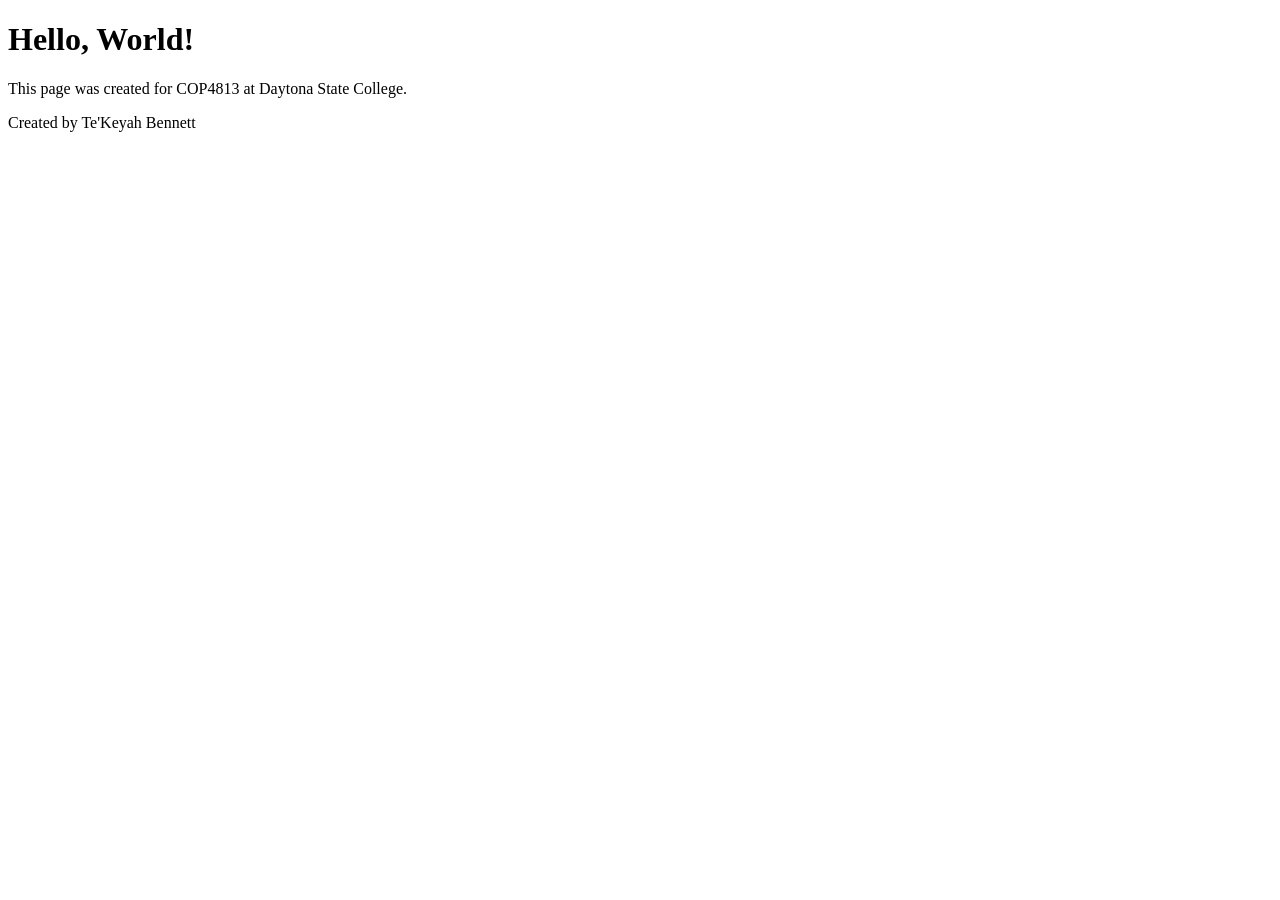
==== index.html @ b03c89e9 "Add initial HTML structure for the webpage" ====
<!DOCTYPE html>
<html lang="en">
<head>
<meta charset="UTF-8">
<title>Hello World</title>
</head>
<body>

<header>
  <h1>Hello, World!</h1>
</header>

<main>
  <p>This page was created for COP4813 at Daytona State College.</p>
</main>

<footer>
  <p>Created by Te'Keyah Bennett</p>
</footer>

</body>
</html>
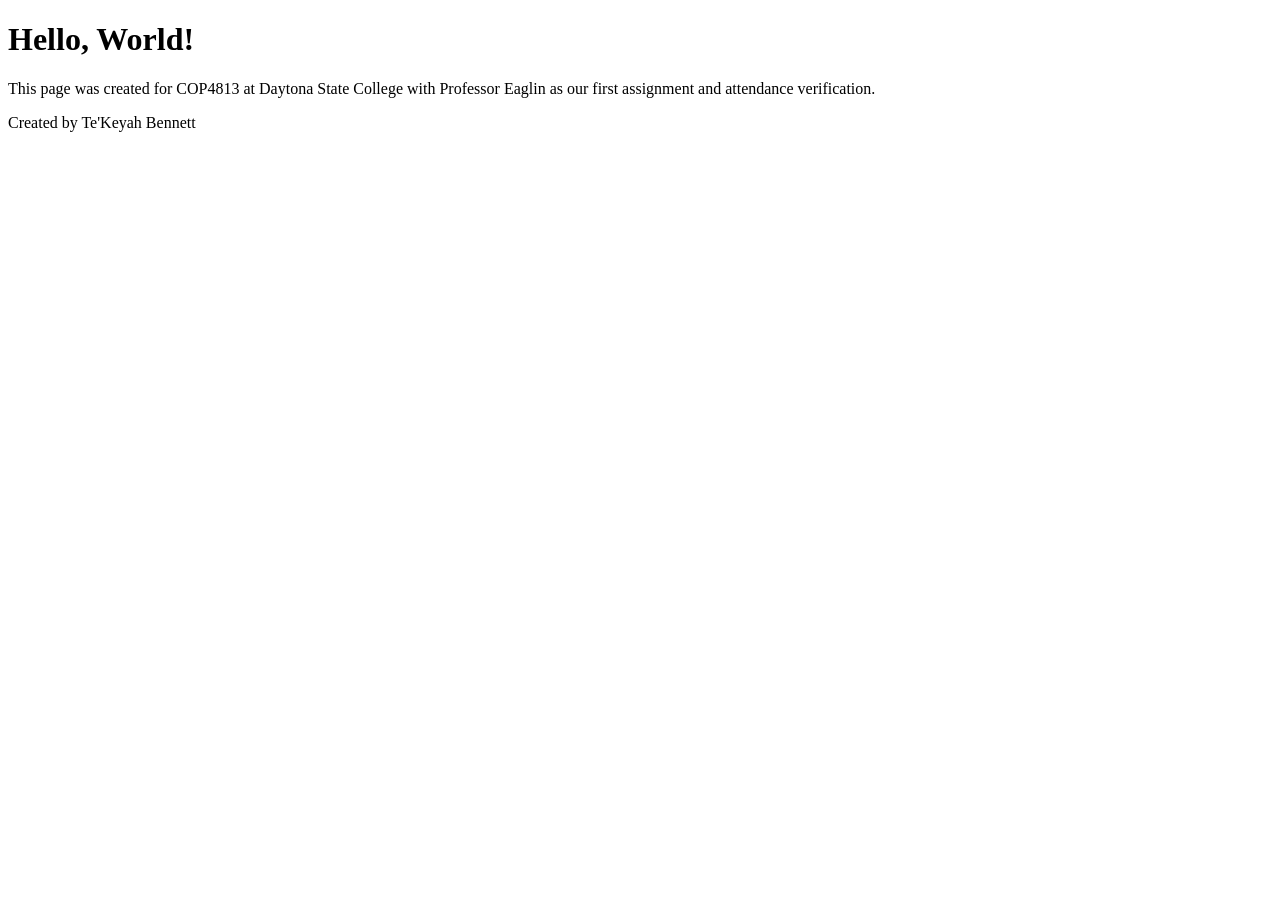
==== commit 347cd264: "Update assignment description in index.html Expanded the paragraph to include details about the assi" ====
--- a/index.html
+++ b/index.html
@@ -11,7 +11,7 @@
 </header>
 
 <main>
-  <p>This page was created for COP4813 at Daytona State College.</p>
+  <p>This page was created for COP4813 at Daytona State College with Professor Eaglin as our first assignment and attendance verification.</p>
 </main>
 
 <footer>
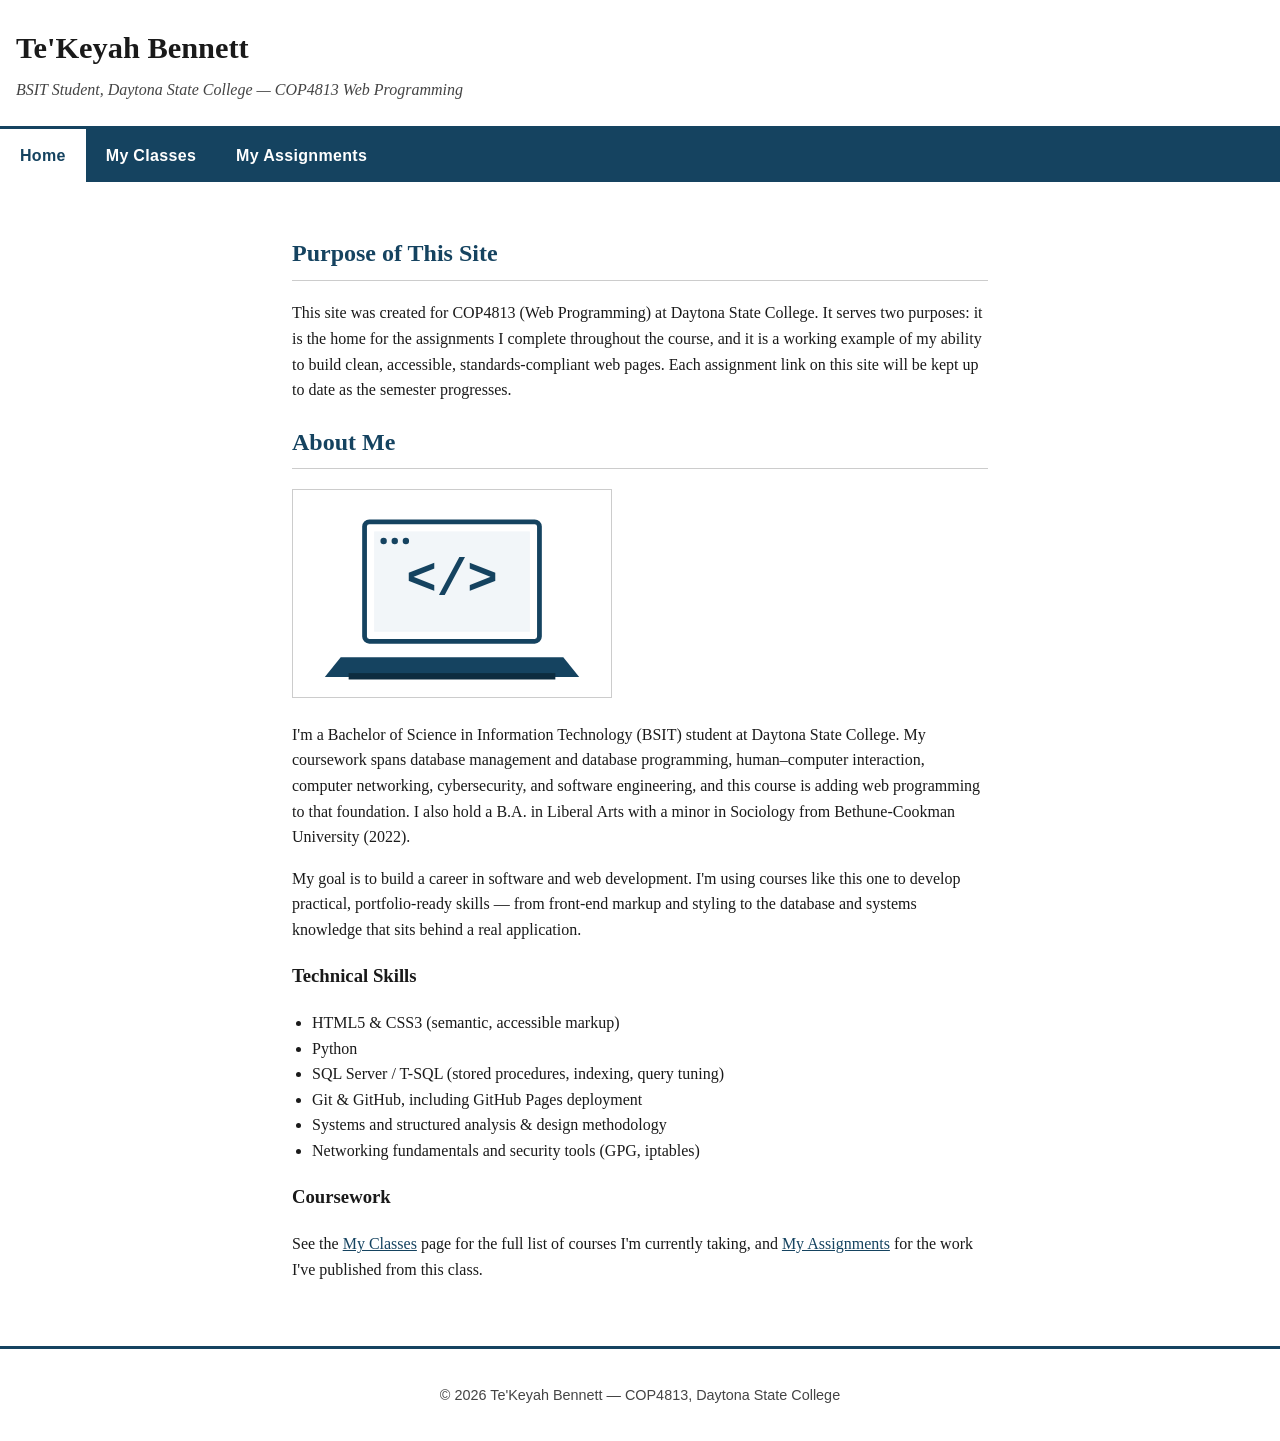
==== commit b85423af: "Assignment 2: replace Hello World with full site (menu, about, classes, assignments)" ====
--- a/index.html
+++ b/index.html
@@ -1,22 +1,78 @@
 <!DOCTYPE html>
 <html lang="en">
 <head>
-<meta charset="UTF-8">
-<title>Hello World</title>
+  <meta charset="UTF-8">
+  <meta name="viewport" content="width=device-width, initial-scale=1.0">
+  <title>Te'Keyah Bennett | COP4813 Web Portfolio</title>
+  <meta name="description" content="Personal web site of Te'Keyah Bennett, a BSIT student at Daytona State College, built for COP4813 Web Programming to showcase coursework and web development skills.">
+  <meta name="author" content="Te'Keyah Bennett">
+  <link rel="stylesheet" href="style.css">
 </head>
 <body>
+  <a class="skip-link" href="#main-content">Skip to main content</a>
 
-<header>
-  <h1>Hello, World!</h1>
-</header>
+  <header>
+    <h1>Te'Keyah Bennett</h1>
+    <p class="tagline">BSIT Student, Daytona State College &mdash; COP4813 Web Programming</p>
+  </header>
 
-<main>
-  <p>This page was created for COP4813 at Daytona State College with Professor Eaglin as our first assignment and attendance verification.</p>
-</main>
+  <nav class="main-nav" aria-label="Primary">
+    <ul>
+      <li><a href="index.html" aria-current="page">Home</a></li>
+      <li><a href="classes.html">My Classes</a></li>
+      <li><a href="assignments.html">My Assignments</a></li>
+    </ul>
+  </nav>
 
-<footer>
-  <p>Created by Te'Keyah Bennett</p>
-</footer>
+  <main id="main-content">
+    <h2>Purpose of This Site</h2>
+    <p>
+      This site was created for COP4813 (Web Programming) at Daytona State
+      College. It serves two purposes: it is the home for the assignments I
+      complete throughout the course, and it is a working example of my
+      ability to build clean, accessible, standards-compliant web pages.
+      Each assignment link on this site will be kept up to date as the
+      semester progresses.
+    </p>
 
+    <h2>About Me</h2>
+    <img src="site-graphic.svg" alt="Line illustration of a laptop displaying code brackets, representing web programming" width="320" height="208" class="about-graphic">
+    <p>
+      I'm a Bachelor of Science in Information Technology (BSIT) student at
+      Daytona State College. My coursework spans database management and
+      database programming, human&ndash;computer interaction, computer
+      networking, cybersecurity, and software engineering, and this course
+      is adding web programming to that foundation. I also hold a
+      B.A. in Liberal Arts with a minor in Sociology from
+      Bethune-Cookman University (2022).
+    </p>
+    <p>
+      My goal is to build a career in software and web development. I'm
+      using courses like this one to develop practical, portfolio-ready
+      skills &mdash; from front-end markup and styling to the database and
+      systems knowledge that sits behind a real application.
+    </p>
+
+    <h3>Technical Skills</h3>
+    <ul class="plain-list">
+      <li>HTML5 &amp; CSS3 (semantic, accessible markup)</li>
+      <li>Python</li>
+      <li>SQL Server / T-SQL (stored procedures, indexing, query tuning)</li>
+      <li>Git &amp; GitHub, including GitHub Pages deployment</li>
+      <li>Systems and structured analysis &amp; design methodology</li>
+      <li>Networking fundamentals and security tools (GPG, iptables)</li>
+    </ul>
+
+    <h3>Coursework</h3>
+    <p>
+      See the <a href="classes.html">My Classes</a> page for the full list
+      of courses I'm currently taking, and <a href="assignments.html">My
+      Assignments</a> for the work I've published from this class.
+    </p>
+  </main>
+
+  <footer>
+    <p>&copy; 2026 Te&#39;Keyah Bennett &mdash; COP4813, Daytona State College</p>
+  </footer>
 </body>
 </html>
--- a/style.css
+++ b/style.css
@@ -0,0 +1,174 @@
+/* ==========================================================================
+   style.css
+   Single external stylesheet for Te'Keyah Bennett's COP4813 web site.
+   Plain, high-contrast layout: black text on white, one accent color.
+   ========================================================================== */
+
+:root {
+  --accent: #154360;      /* single accent color, used sparingly */
+  --text: #1a1a1a;        /* near-black body text */
+  --bg: #ffffff;          /* white background */
+  --border: #cccccc;
+  --focus: #b45309;       /* distinct, high-contrast focus outline color */
+}
+
+* {
+  box-sizing: border-box;
+}
+
+html {
+  font-size: 100%;
+}
+
+body {
+  margin: 0;
+  padding: 0;
+  background-color: var(--bg);
+  color: var(--text);
+  font-family: Georgia, "Times New Roman", Times, serif;
+  line-height: 1.6;
+}
+
+/* Skip link for keyboard / screen-reader users (ADA/WCAG 2.4.1) */
+.skip-link {
+  position: absolute;
+  left: -999px;
+  top: 0;
+  background: var(--accent);
+  color: #ffffff;
+  padding: 0.75em 1em;
+  z-index: 100;
+}
+
+.skip-link:focus {
+  left: 0;
+}
+
+/* Visible, high-contrast focus indicator on every interactive element */
+a:focus,
+button:focus {
+  outline: 3px solid var(--focus);
+  outline-offset: 2px;
+}
+
+header {
+  border-bottom: 3px solid var(--accent);
+  padding: 1.5rem 1rem;
+}
+
+header h1 {
+  margin: 0 0 0.25rem 0;
+  font-size: 1.9rem;
+  color: var(--text);
+}
+
+header p.tagline {
+  margin: 0;
+  font-style: italic;
+  color: #444444;
+}
+
+/* Primary navigation menu */
+nav.main-nav {
+  background-color: var(--accent);
+}
+
+nav.main-nav ul {
+  list-style: none;
+  margin: 0;
+  padding: 0;
+  display: flex;
+  flex-wrap: wrap;
+}
+
+nav.main-nav li {
+  margin: 0;
+}
+
+nav.main-nav a {
+  display: block;
+  padding: 0.85em 1.25em;
+  color: #ffffff;
+  text-decoration: none;
+  font-family: Arial, Helvetica, sans-serif;
+  font-weight: bold;
+  letter-spacing: 0.02em;
+}
+
+nav.main-nav a:hover,
+nav.main-nav a:focus {
+  background-color: #ffffff;
+  color: var(--accent);
+}
+
+nav.main-nav a[aria-current="page"] {
+  background-color: #ffffff;
+  color: var(--accent);
+}
+
+main {
+  max-width: 46rem;
+  margin: 0 auto;
+  padding: 2rem 1.25rem 3rem 1.25rem;
+}
+
+main h2 {
+  color: var(--accent);
+  border-bottom: 1px solid var(--border);
+  padding-bottom: 0.3em;
+}
+
+main h3 {
+  color: var(--text);
+}
+
+a {
+  color: var(--accent);
+}
+
+a:visited {
+  color: #4a3b6b;
+}
+
+ul.plain-list,
+ol.plain-list {
+  padding-left: 1.25rem;
+}
+
+.about-graphic {
+  display: block;
+  max-width: 100%;
+  height: auto;
+  margin: 1rem 0 1.5rem 0;
+  border: 1px solid var(--border);
+}
+
+.card {
+  border: 1px solid var(--border);
+  padding: 1rem 1.25rem;
+  margin-bottom: 1rem;
+}
+
+.you-are-here {
+  font-weight: bold;
+}
+
+.note {
+  font-size: 0.9rem;
+  color: #444444;
+}
+
+footer {
+  border-top: 3px solid var(--accent);
+  padding: 1.25rem;
+  text-align: center;
+  font-family: Arial, Helvetica, sans-serif;
+  font-size: 0.9rem;
+  color: #444444;
+}
+
+@media (max-width: 40rem) {
+  nav.main-nav ul {
+    flex-direction: column;
+  }
+}
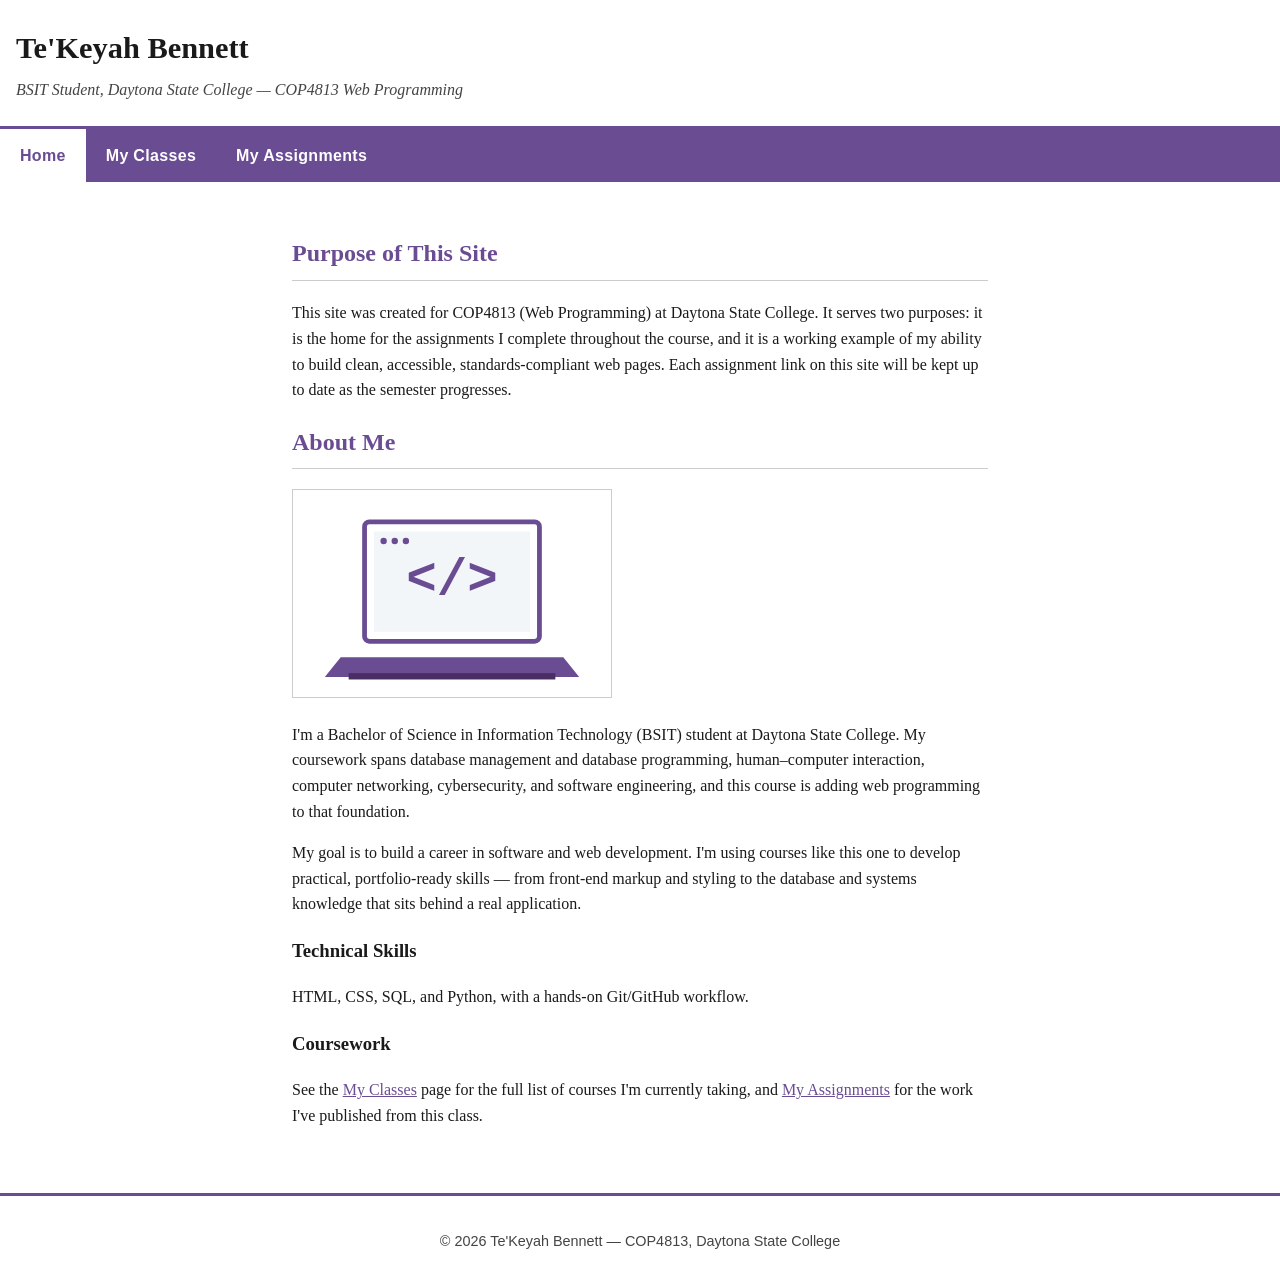
==== commit 56baf281: "Switch accent color to lavender, correct About section, trim skills, fix class list" ====
--- a/index.html
+++ b/index.html
@@ -42,9 +42,7 @@
       Daytona State College. My coursework spans database management and
       database programming, human&ndash;computer interaction, computer
       networking, cybersecurity, and software engineering, and this course
-      is adding web programming to that foundation. I also hold a
-      B.A. in Liberal Arts with a minor in Sociology from
-      Bethune-Cookman University (2022).
+      is adding web programming to that foundation.
     </p>
     <p>
       My goal is to build a career in software and web development. I'm
@@ -54,14 +52,7 @@
     </p>
 
     <h3>Technical Skills</h3>
-    <ul class="plain-list">
-      <li>HTML5 &amp; CSS3 (semantic, accessible markup)</li>
-      <li>Python</li>
-      <li>SQL Server / T-SQL (stored procedures, indexing, query tuning)</li>
-      <li>Git &amp; GitHub, including GitHub Pages deployment</li>
-      <li>Systems and structured analysis &amp; design methodology</li>
-      <li>Networking fundamentals and security tools (GPG, iptables)</li>
-    </ul>
+    <p>HTML, CSS, SQL, and Python, with a hands-on Git/GitHub workflow.</p>
 
     <h3>Coursework</h3>
     <p>
--- a/style.css
+++ b/style.css
@@ -5,7 +5,7 @@
    ========================================================================== */
 
 :root {
-  --accent: #154360;      /* single accent color, used sparingly */
+  --accent: #6a4c93;      /* single accent color, used sparingly (lavender) */
   --text: #1a1a1a;        /* near-black body text */
   --bg: #ffffff;          /* white background */
   --border: #cccccc;
@@ -127,7 +127,7 @@
 }
 
 a:visited {
-  color: #4a3b6b;
+  color: #4a2e63;
 }
 
 ul.plain-list,
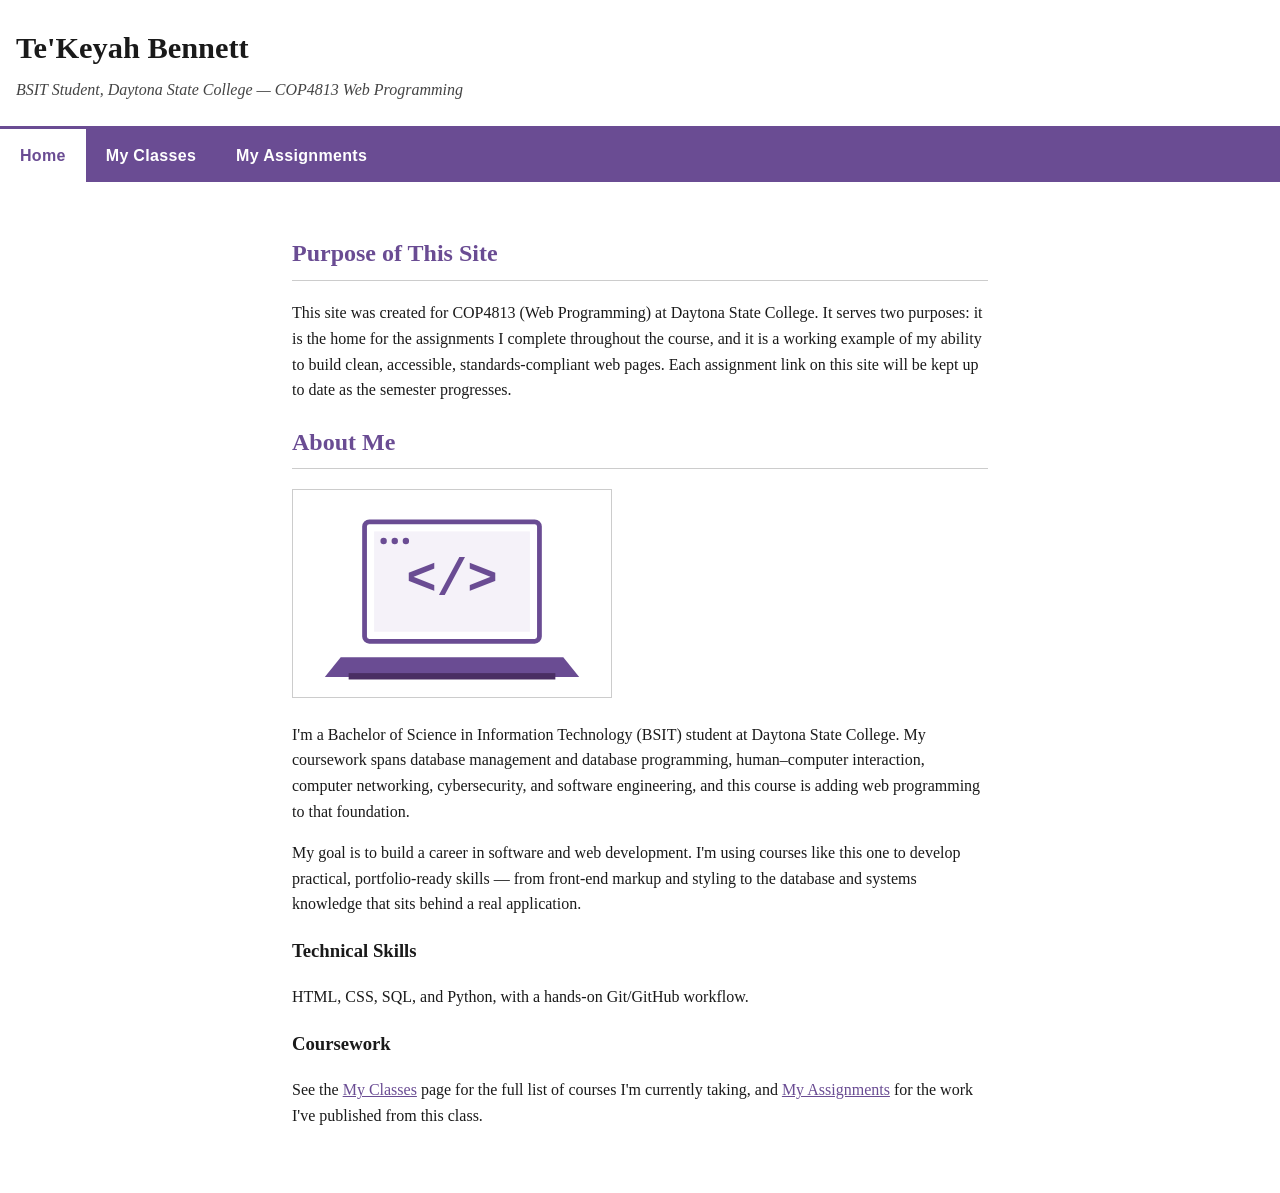
==== commit b1d00cc2: "Remove copyright footer" ====
--- a/index.html
+++ b/index.html
@@ -62,8 +62,5 @@
     </p>
   </main>
 
-  <footer>
-    <p>&copy; 2026 Te&#39;Keyah Bennett &mdash; COP4813, Daytona State College</p>
-  </footer>
 </body>
 </html>
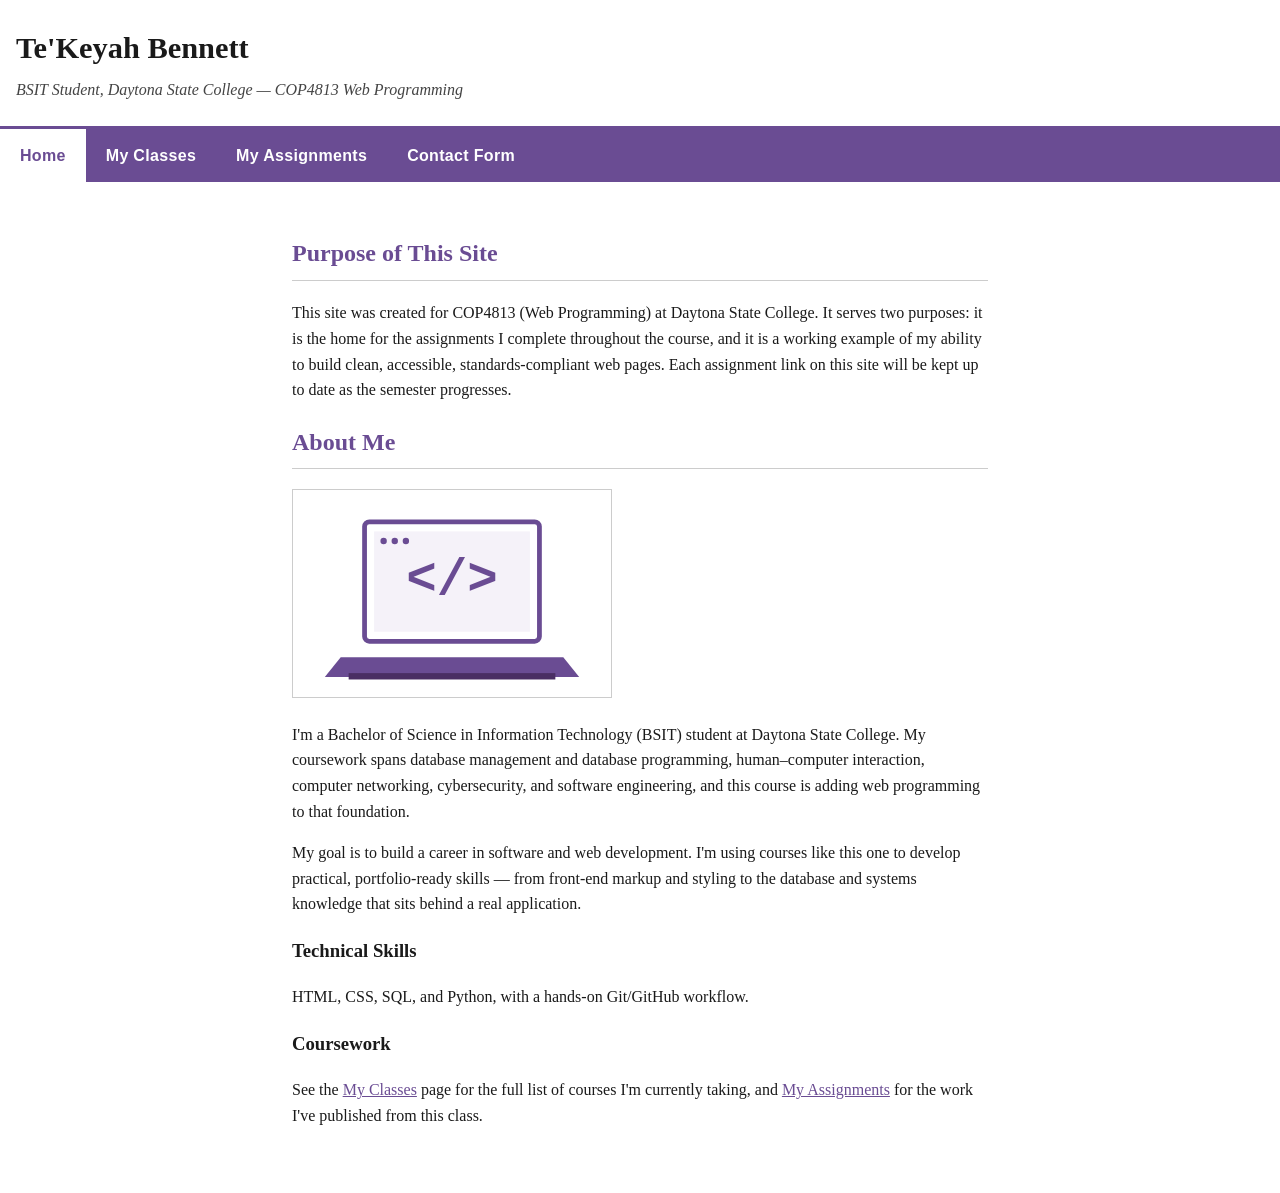
==== commit 63ebb914: "Add Contact Form link to navigation menu" ====
--- a/index.html
+++ b/index.html
@@ -21,6 +21,7 @@
       <li><a href="index.html" aria-current="page">Home</a></li>
       <li><a href="classes.html">My Classes</a></li>
       <li><a href="assignments.html">My Assignments</a></li>
+            <li><a href="form.html">Contact Form</a></li>
     </ul>
   </nav>
 
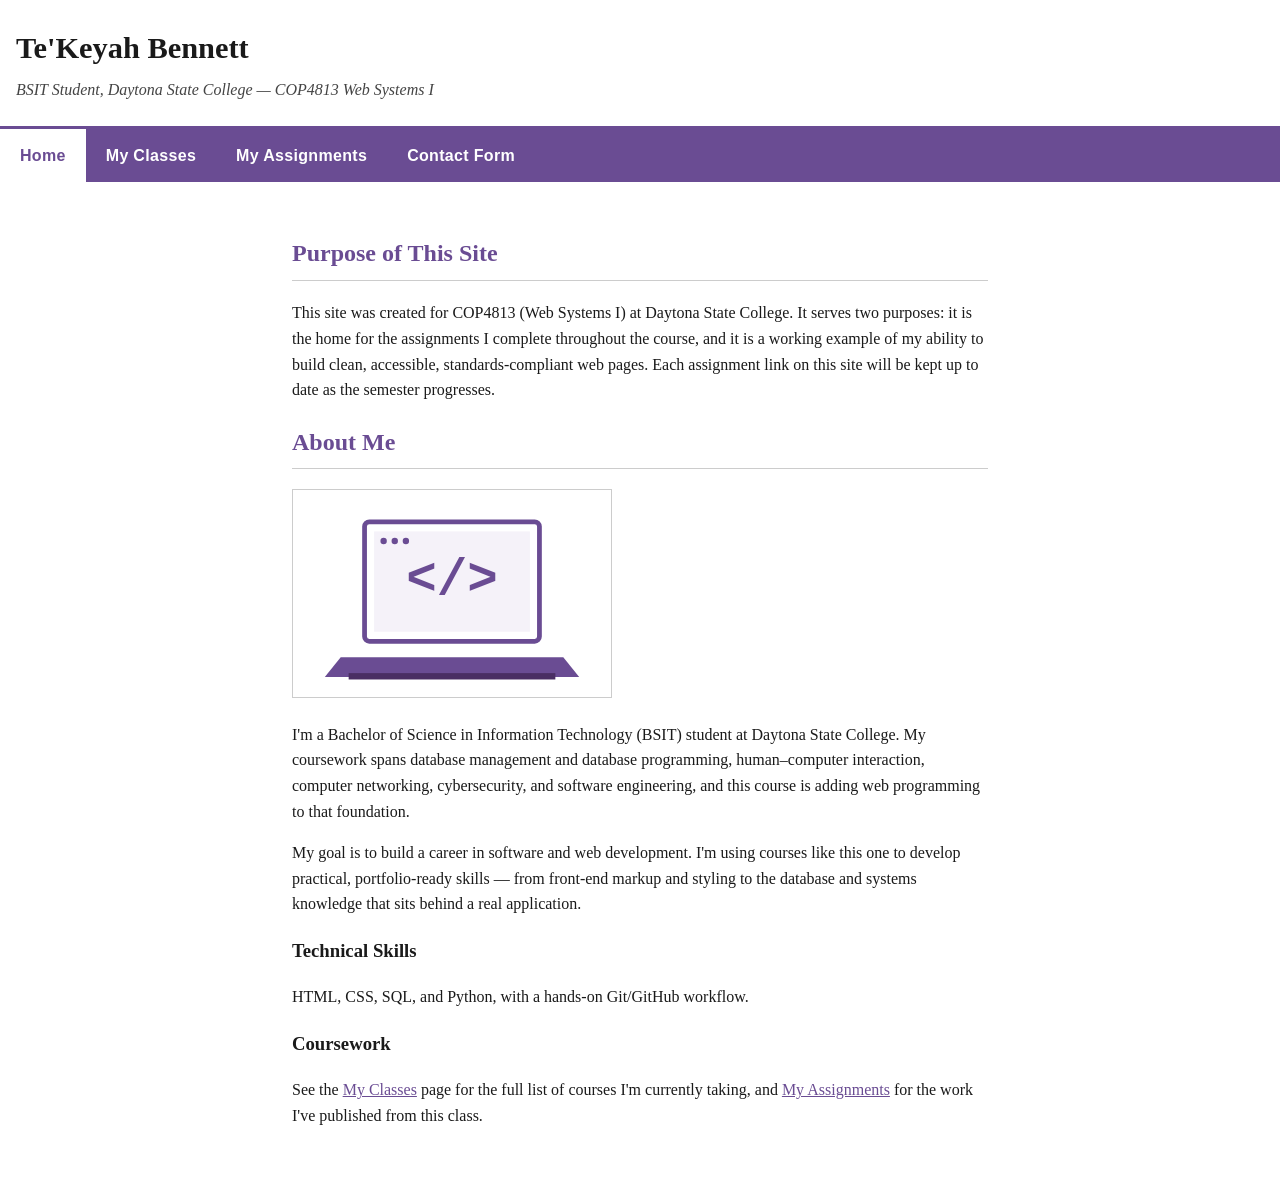
==== commit 43183de6: "Correct course name to Web Systems I" ====
--- a/index.html
+++ b/index.html
@@ -4,7 +4,7 @@
   <meta charset="UTF-8">
   <meta name="viewport" content="width=device-width, initial-scale=1.0">
   <title>Te'Keyah Bennett | COP4813 Web Portfolio</title>
-  <meta name="description" content="Personal web site of Te'Keyah Bennett, a BSIT student at Daytona State College, built for COP4813 Web Programming to showcase coursework and web development skills.">
+  <meta name="description" content="Personal web site of Te'Keyah Bennett, a BSIT student at Daytona State College, built for COP4813 Web Systems I to showcase coursework and web development skills.">
   <meta name="author" content="Te'Keyah Bennett">
   <link rel="stylesheet" href="style.css">
 </head>
@@ -13,7 +13,7 @@
 
   <header>
     <h1>Te'Keyah Bennett</h1>
-    <p class="tagline">BSIT Student, Daytona State College &mdash; COP4813 Web Programming</p>
+    <p class="tagline">BSIT Student, Daytona State College &mdash; COP4813 Web Systems I</p>
   </header>
 
   <nav class="main-nav" aria-label="Primary">
@@ -28,7 +28,7 @@
   <main id="main-content">
     <h2>Purpose of This Site</h2>
     <p>
-      This site was created for COP4813 (Web Programming) at Daytona State
+      This site was created for COP4813 (Web Systems I) at Daytona State
       College. It serves two purposes: it is the home for the assignments I
       complete throughout the course, and it is a working example of my
       ability to build clean, accessible, standards-compliant web pages.
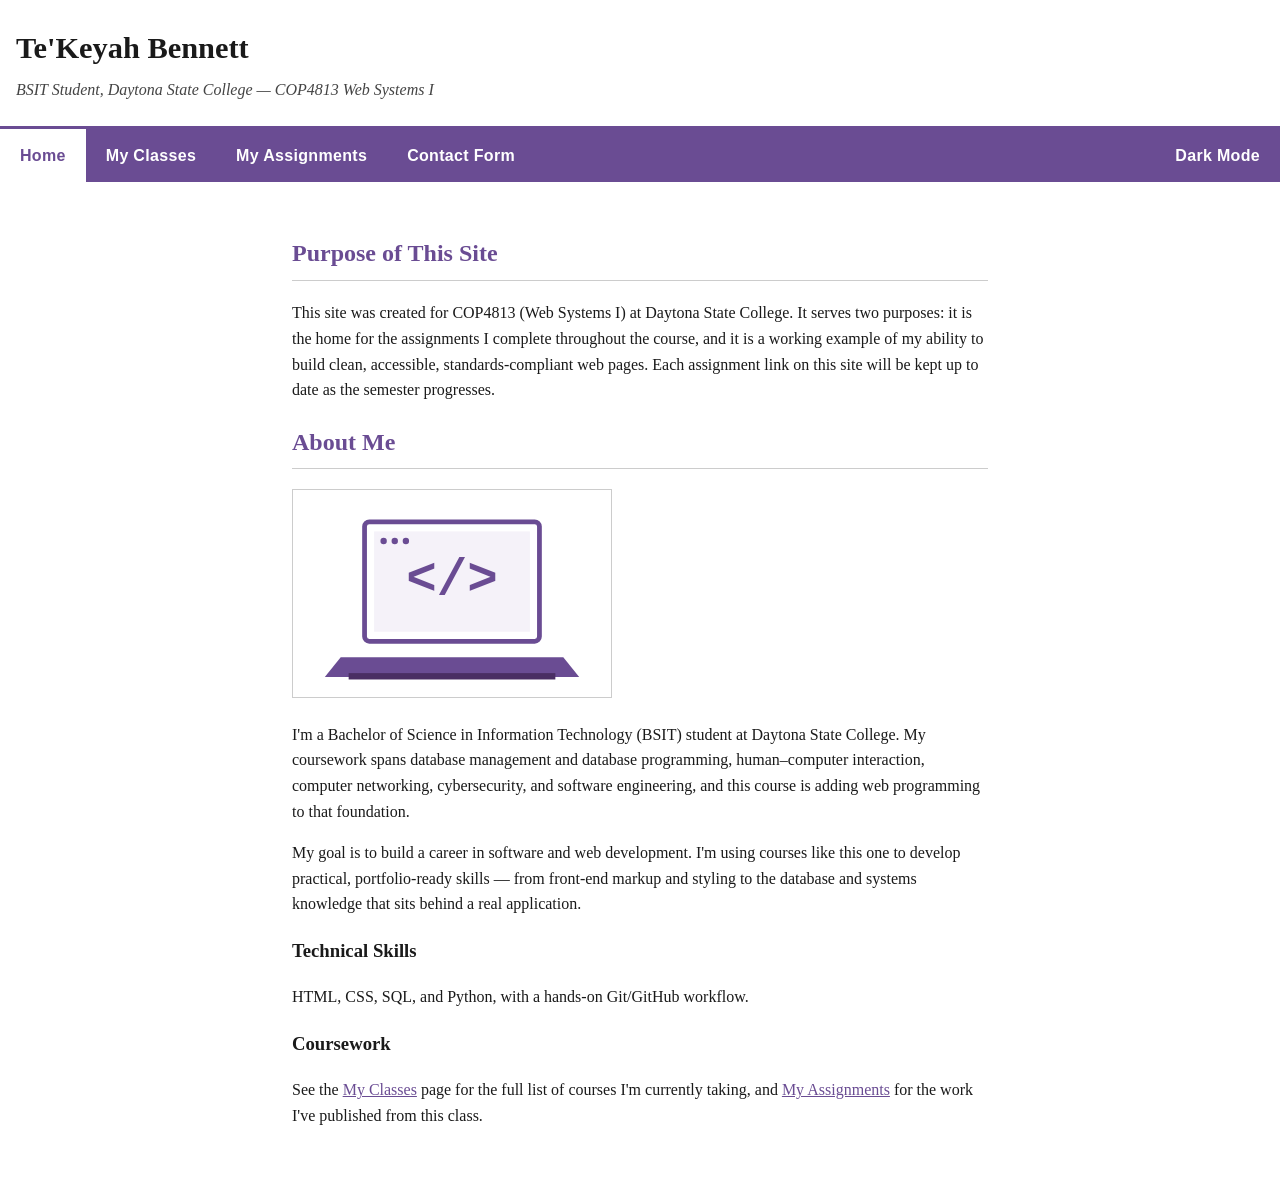
==== commit 613b5d31: "Add dark mode toggle and back-to-top button" ====
--- a/index.html
+++ b/index.html
@@ -1,67 +1,71 @@
 <!DOCTYPE html>
 <html lang="en">
 <head>
-  <meta charset="UTF-8">
-  <meta name="viewport" content="width=device-width, initial-scale=1.0">
-  <title>Te'Keyah Bennett | COP4813 Web Portfolio</title>
-  <meta name="description" content="Personal web site of Te'Keyah Bennett, a BSIT student at Daytona State College, built for COP4813 Web Systems I to showcase coursework and web development skills.">
-  <meta name="author" content="Te'Keyah Bennett">
-  <link rel="stylesheet" href="style.css">
+<meta charset="UTF-8">
+<meta name="viewport" content="width=device-width, initial-scale=1.0">
+<title>Te'Keyah Bennett | COP4813 Web Portfolio</title>
+<meta name="description" content="Personal web site of Te'Keyah Bennett, a BSIT student at Daytona State College, built for COP4813 Web Systems I to showcase coursework and web development skills.">
+<meta name="author" content="Te'Keyah Bennett">
+<link rel="stylesheet" href="style.css">
 </head>
 <body>
-  <a class="skip-link" href="#main-content">Skip to main content</a>
+<a class="skip-link" href="#main-content">Skip to main content</a>
 
-  <header>
-    <h1>Te'Keyah Bennett</h1>
-    <p class="tagline">BSIT Student, Daytona State College &mdash; COP4813 Web Systems I</p>
-  </header>
+<header>
+<h1>Te'Keyah Bennett</h1>
+<p class="tagline">BSIT Student, Daytona State College &mdash; COP4813 Web Systems I</p>
+</header>
 
-  <nav class="main-nav" aria-label="Primary">
-    <ul>
-      <li><a href="index.html" aria-current="page">Home</a></li>
-      <li><a href="classes.html">My Classes</a></li>
-      <li><a href="assignments.html">My Assignments</a></li>
-            <li><a href="form.html">Contact Form</a></li>
-    </ul>
-  </nav>
+<nav class="main-nav" aria-label="Primary">
+<ul>
+<li><a href="index.html" aria-current="page">Home</a></li>
+<li><a href="classes.html">My Classes</a></li>
+<li><a href="assignments.html">My Assignments</a></li>
+<li><a href="form.html">Contact Form</a></li>
+<li class="theme-toggle-item"><button type="button" id="themeToggle" class="theme-toggle" aria-pressed="false">Dark Mode</button></li>
+</ul>
+</nav>
 
-  <main id="main-content">
-    <h2>Purpose of This Site</h2>
-    <p>
-      This site was created for COP4813 (Web Systems I) at Daytona State
-      College. It serves two purposes: it is the home for the assignments I
-      complete throughout the course, and it is a working example of my
-      ability to build clean, accessible, standards-compliant web pages.
-      Each assignment link on this site will be kept up to date as the
-      semester progresses.
-    </p>
+<main id="main-content">
+<h2>Purpose of This Site</h2>
+<p>
+This site was created for COP4813 (Web Systems I) at Daytona State
+College. It serves two purposes: it is the home for the assignments I
+complete throughout the course, and it is a working example of my
+ability to build clean, accessible, standards-compliant web pages.
+Each assignment link on this site will be kept up to date as the
+semester progresses.
+</p>
 
-    <h2>About Me</h2>
-    <img src="site-graphic.svg" alt="Line illustration of a laptop displaying code brackets, representing web programming" width="320" height="208" class="about-graphic">
-    <p>
-      I'm a Bachelor of Science in Information Technology (BSIT) student at
-      Daytona State College. My coursework spans database management and
-      database programming, human&ndash;computer interaction, computer
-      networking, cybersecurity, and software engineering, and this course
-      is adding web programming to that foundation.
-    </p>
-    <p>
-      My goal is to build a career in software and web development. I'm
-      using courses like this one to develop practical, portfolio-ready
-      skills &mdash; from front-end markup and styling to the database and
-      systems knowledge that sits behind a real application.
-    </p>
+<h2>About Me</h2>
+<img src="site-graphic.svg" alt="Line illustration of a laptop displaying code brackets, representing web programming" width="320" height="208" class="about-graphic">
+<p>
+I'm a Bachelor of Science in Information Technology (BSIT) student at
+Daytona State College. My coursework spans database management and
+database programming, human&ndash;computer interaction, computer
+networking, cybersecurity, and software engineering, and this course
+is adding web programming to that foundation.
+</p>
+<p>
+My goal is to build a career in software and web development. I'm
+using courses like this one to develop practical, portfolio-ready
+skills &mdash; from front-end markup and styling to the database and
+systems knowledge that sits behind a real application.
+</p>
 
-    <h3>Technical Skills</h3>
-    <p>HTML, CSS, SQL, and Python, with a hands-on Git/GitHub workflow.</p>
+<h3>Technical Skills</h3>
+<p>HTML, CSS, SQL, and Python, with a hands-on Git/GitHub workflow.</p>
 
-    <h3>Coursework</h3>
-    <p>
-      See the <a href="classes.html">My Classes</a> page for the full list
-      of courses I'm currently taking, and <a href="assignments.html">My
-      Assignments</a> for the work I've published from this class.
-    </p>
-  </main>
+<h3>Coursework</h3>
+<p>
+See the <a href="classes.html">My Classes</a> page for the full list
+of courses I'm currently taking, and <a href="assignments.html">My
+Assignments</a> for the work I've published from this class.
+</p>
+</main>
 
+<button type="button" id="backToTop" class="back-to-top" aria-label="Back to top">&uarr;</button>
+
+<script src="script.js" defer></script>
 </body>
 </html>
--- a/style.css
+++ b/style.css
@@ -2,14 +2,27 @@
    style.css
    Single external stylesheet for Te'Keyah Bennett's COP4813 web site.
    Plain, high-contrast layout: black text on white, one accent color.
+   Includes an optional dark theme, toggled by script.js.
    ========================================================================== */
 
 :root {
   --accent: #6a4c93;      /* single accent color, used sparingly (lavender) */
+  --nav-bg: #6a4c93;      /* nav bar stays this color in both themes */
   --text: #1a1a1a;        /* near-black body text */
   --bg: #ffffff;          /* white background */
   --border: #cccccc;
+  --muted: #444444;
   --focus: #b45309;       /* distinct, high-contrast focus outline color */
+}
+
+:root[data-theme="dark"] {
+  --accent: #c3a6e8;
+  --nav-bg: #4a3672;
+  --text: #f0eaf7;
+  --bg: #1e1a2b;
+  --border: #4a4160;
+  --muted: #c9bfe0;
+  --focus: #ffb454;
 }
 
 * {
@@ -34,7 +47,7 @@
   position: absolute;
   left: -999px;
   top: 0;
-  background: var(--accent);
+  background: var(--nav-bg);
   color: #ffffff;
   padding: 0.75em 1em;
   z-index: 100;
@@ -65,12 +78,12 @@
 header p.tagline {
   margin: 0;
   font-style: italic;
-  color: #444444;
+  color: var(--muted);
 }
 
 /* Primary navigation menu */
 nav.main-nav {
-  background-color: var(--accent);
+  background-color: var(--nav-bg);
 }
 
 nav.main-nav ul {
@@ -79,10 +92,15 @@
   padding: 0;
   display: flex;
   flex-wrap: wrap;
+  align-items: center;
 }
 
 nav.main-nav li {
   margin: 0;
+}
+
+nav.main-nav li.theme-toggle-item {
+  margin-left: auto;
 }
 
 nav.main-nav a {
@@ -98,12 +116,32 @@
 nav.main-nav a:hover,
 nav.main-nav a:focus {
   background-color: #ffffff;
-  color: var(--accent);
+  color: var(--nav-bg);
 }
 
 nav.main-nav a[aria-current="page"] {
   background-color: #ffffff;
-  color: var(--accent);
+  color: var(--nav-bg);
+}
+
+/* Theme toggle button, styled to match the nav bar */
+.theme-toggle {
+  display: block;
+  padding: 0.85em 1.25em;
+  color: #ffffff;
+  background: transparent;
+  border: none;
+  font-family: Arial, Helvetica, sans-serif;
+  font-weight: bold;
+  font-size: 1rem;
+  letter-spacing: 0.02em;
+  cursor: pointer;
+}
+
+.theme-toggle:hover,
+.theme-toggle:focus {
+  background-color: #ffffff;
+  color: var(--nav-bg);
 }
 
 main {
@@ -128,6 +166,10 @@
 
 a:visited {
   color: #4a2e63;
+}
+
+:root[data-theme="dark"] a:visited {
+  color: #ddb8fa;
 }
 
 ul.plain-list,
@@ -141,6 +183,7 @@
   height: auto;
   margin: 1rem 0 1.5rem 0;
   border: 1px solid var(--border);
+  background-color: #ffffff;
 }
 
 .card {
@@ -155,7 +198,7 @@
 
 .note {
   font-size: 0.9rem;
-  color: #444444;
+  color: var(--muted);
 }
 
 footer {
@@ -164,11 +207,53 @@
   text-align: center;
   font-family: Arial, Helvetica, sans-serif;
   font-size: 0.9rem;
-  color: #444444;
+  color: var(--muted);
+}
+
+/* Back-to-top button, added as a small progressive-enhancement extra */
+.back-to-top {
+  position: fixed;
+  right: 1.25rem;
+  bottom: 1.25rem;
+  width: 3rem;
+  height: 3rem;
+  border-radius: 50%;
+  border: none;
+  background-color: var(--nav-bg);
+  color: #ffffff;
+  font-size: 1.25rem;
+  line-height: 1;
+  cursor: pointer;
+  opacity: 0;
+  visibility: hidden;
+  transition: opacity 0.2s ease;
+}
+
+.back-to-top.visible {
+  opacity: 1;
+  visibility: visible;
+}
+
+.back-to-top:hover {
+  background-color: var(--accent);
+}
+
+.back-to-top:focus {
+  outline: 3px solid var(--focus);
+  outline-offset: 2px;
 }
 
 @media (max-width: 40rem) {
   nav.main-nav ul {
     flex-direction: column;
   }
-}
+
+  nav.main-nav li.theme-toggle-item {
+    margin-left: 0;
+  }
+
+  .theme-toggle {
+    width: 100%;
+    text-align: left;
+  }
+}
